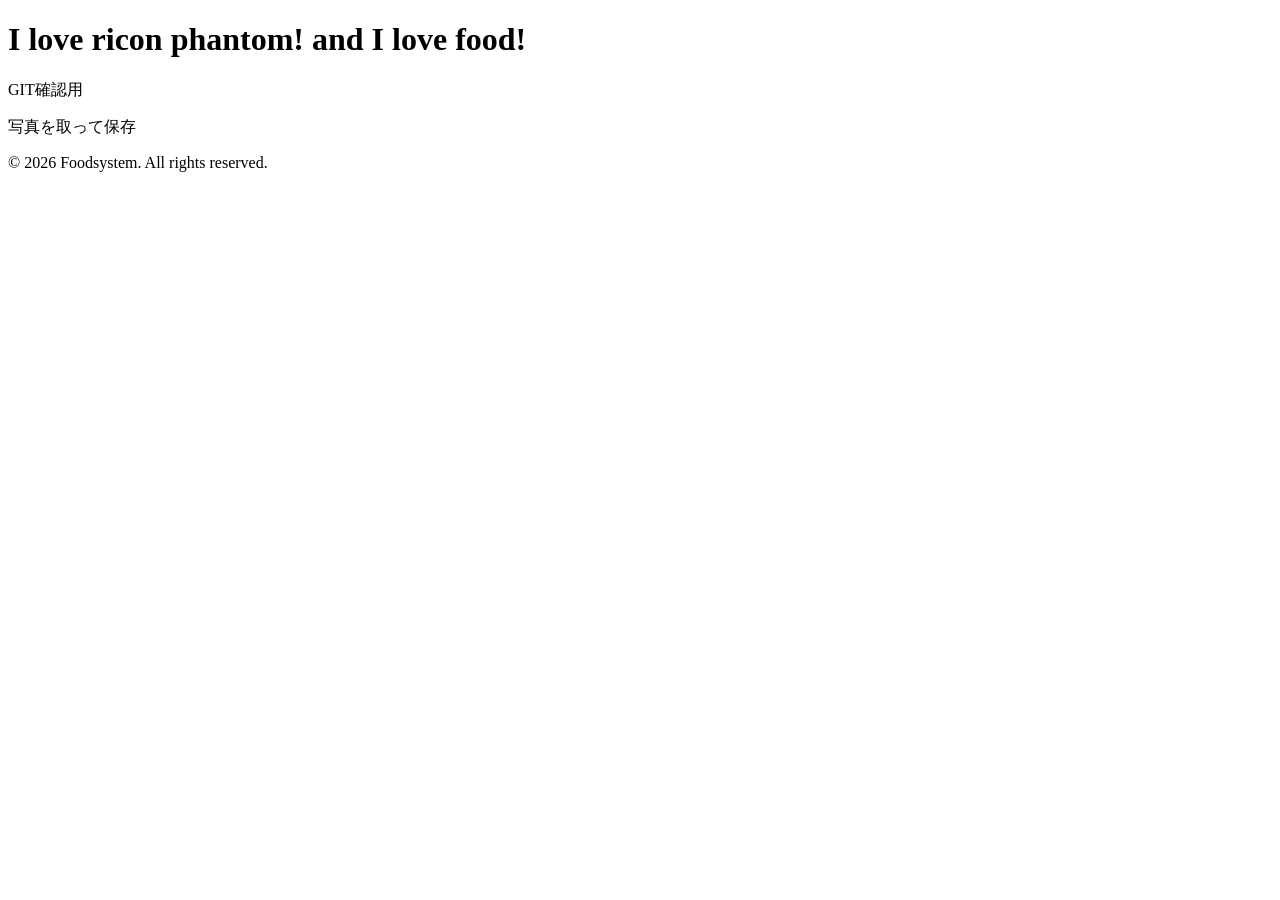
==== index.html @ d4af2a6b "Merge pull request #1 from inuchntUwU/shibuya Shibuya" ====
<!DOCTYPE html>
<html>
<head>
    <title>Foodsystem</title>
    <meta charset="UTF-8">
    <meta name="language" content="ja">
</head>
<body>
    <h1>I love ricon phantom! and I love food!</h1>
    <p>GIT確認用</p>
    <p>写真を取って保存</p> <!-- pullできた? -->
</body>
<footer>
    <p>&copy; 2026 Foodsystem. All rights reserved.</p>
</footer>
</html>
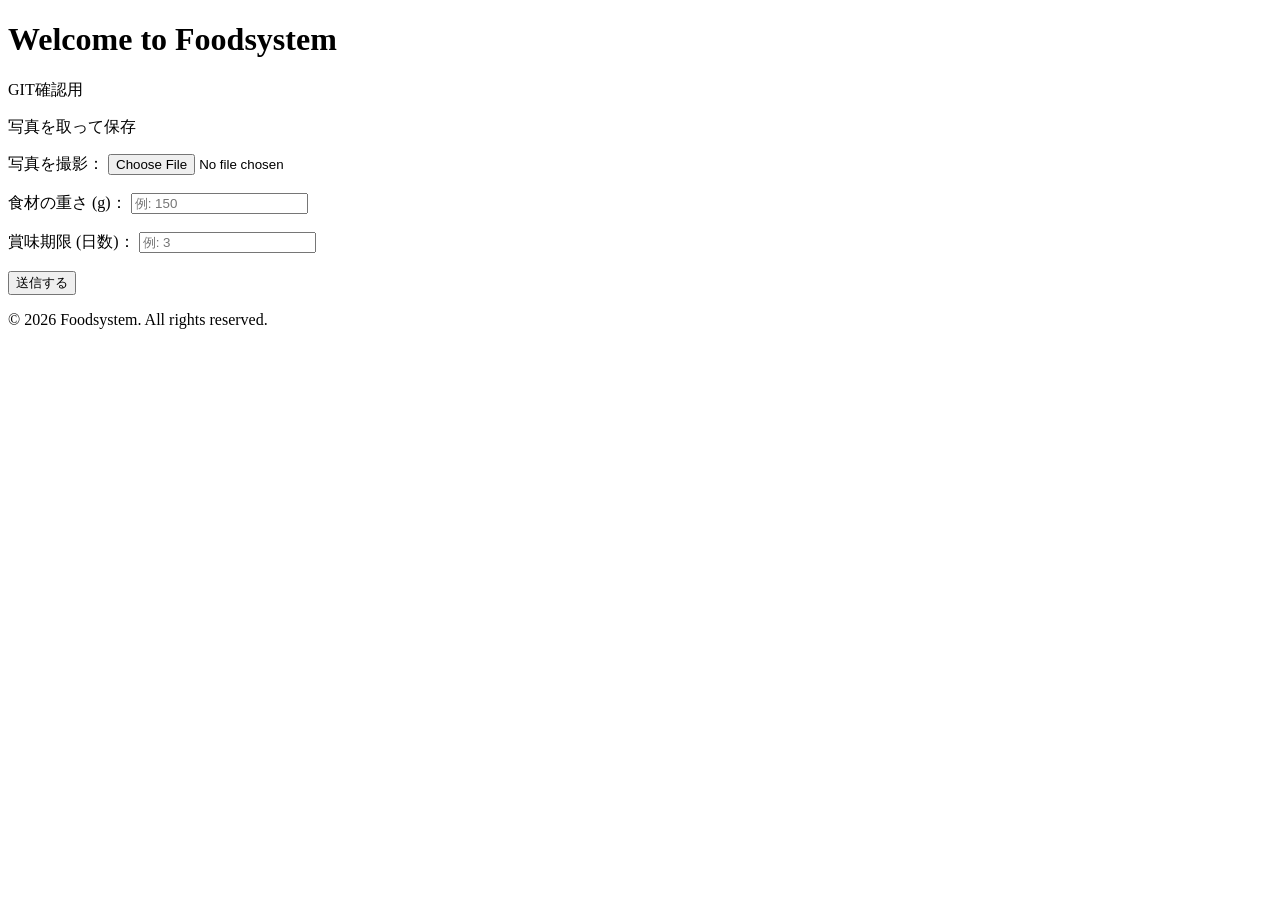
==== commit bbfbbbf4: "gemini camera input" ====
--- a/index.html
+++ b/index.html
@@ -6,9 +6,31 @@
     <meta name="language" content="ja">
 </head>
 <body>
-    <h1>I love ricon phantom! and I love food!</h1>
+    <h1>Welcome to Foodsystem</h1>
     <p>GIT確認用</p>
-    <p>写真を取って保存</p> <!-- pullできた? -->
+    <p>写真を取って保存</p>
+    
+
+<form id="uploadForm">
+  <label for="cameraInput">写真を撮影：</label>
+  <input type="file" id="cameraInput" accept="image/*" capture="environment" required>
+  
+  <br><br>
+
+  <label for="weightInput">食材の重さ (g)：</label>
+  <input type="number" id="weightInput" min="0" placeholder="例: 150" required>
+
+  <br><br>
+
+  <label for="expiryInput">賞味期限 (日数)：</label>
+  <input type="number" id="expiryInput" min="0" placeholder="例: 3" required>
+
+  <br><br>
+
+  <button type="submit">送信する</button>
+</form>
+
+
 </body>
 <footer>
     <p>&copy; 2026 Foodsystem. All rights reserved.</p>
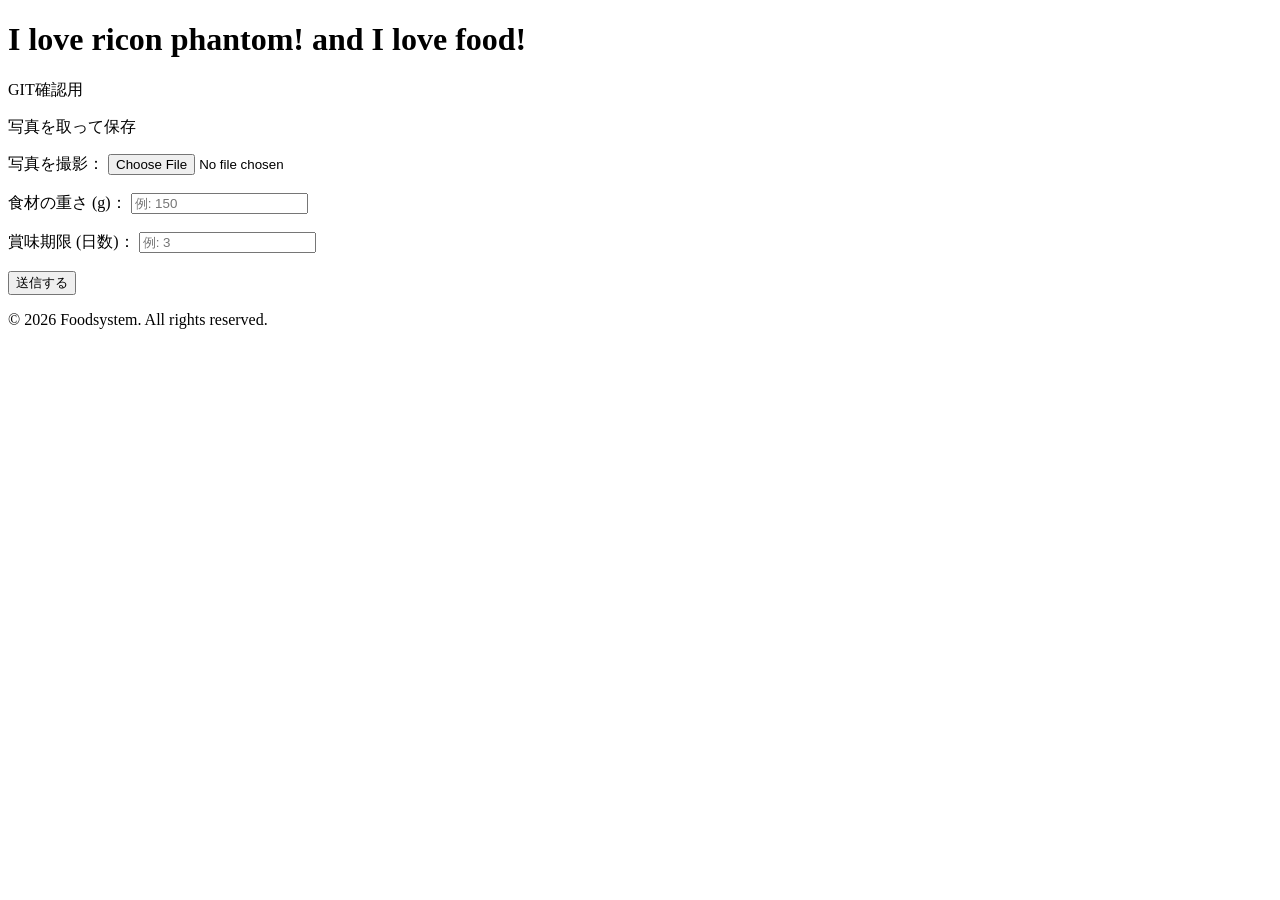
==== commit a8ea1f05: "Merge branch 'main' of https://github.com/inuchntUwU/OMUCT_foodsys into camera" ====
--- a/index.html
+++ b/index.html
@@ -6,7 +6,7 @@
     <meta name="language" content="ja">
 </head>
 <body>
-    <h1>Welcome to Foodsystem</h1>
+    <h1>I love ricon phantom! and I love food!</h1>
     <p>GIT確認用</p>
     <p>写真を取って保存</p>
     
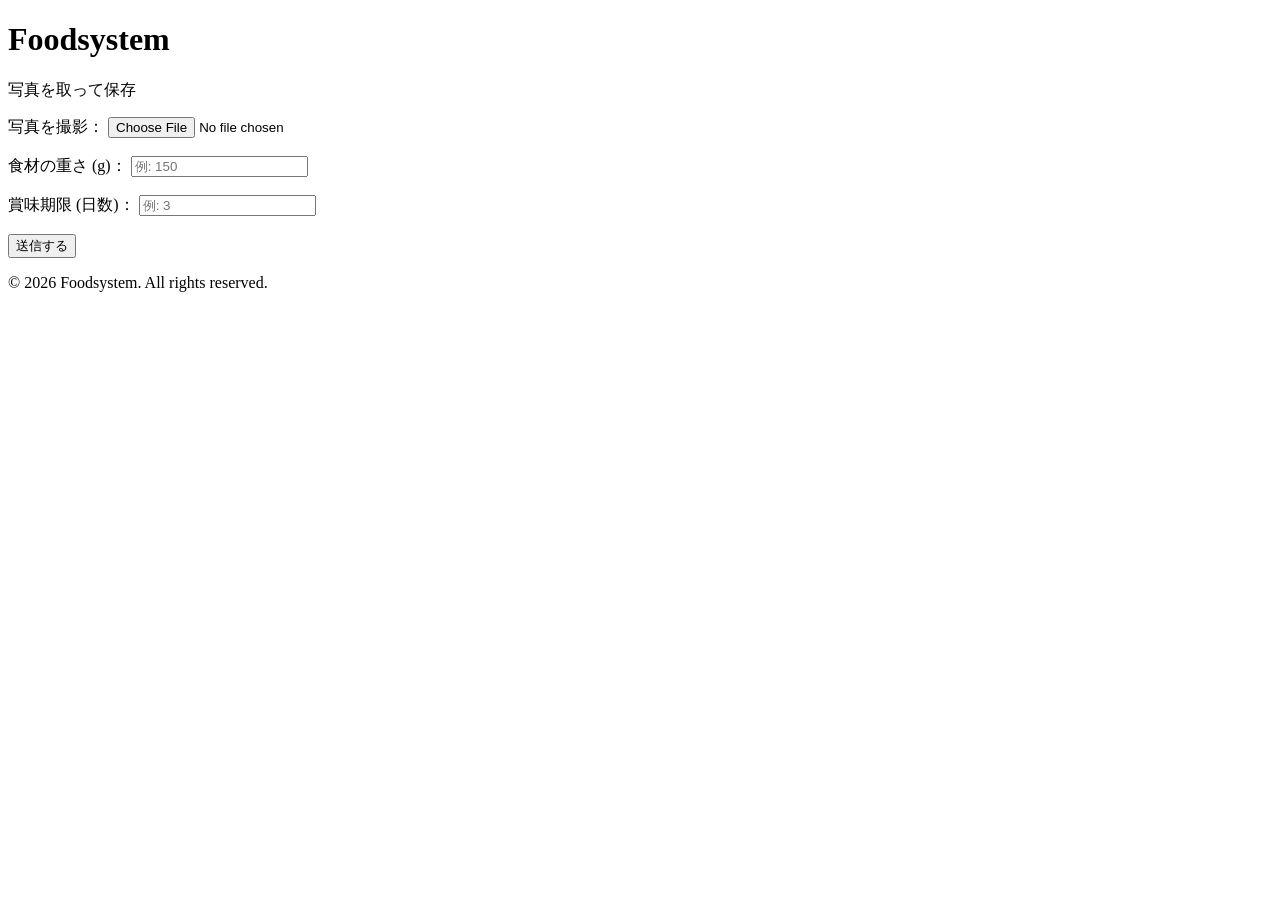
==== commit b1935f16: "add style.css" ====
--- a/index.html
+++ b/index.html
@@ -6,12 +6,10 @@
     <meta name="language" content="ja">
 </head>
 <body>
-    <h1>I love ricon phantom! and I love food!</h1>
-    <p>GIT確認用</p>
+    <h1>Foodsystem</h1>
     <p>写真を取って保存</p>
     
-
-<form id="uploadForm">
+<form class="upload-form" id="uploadForm">
   <label for="cameraInput">写真を撮影：</label>
   <input type="file" id="cameraInput" accept="image/*" capture="environment" required>
   
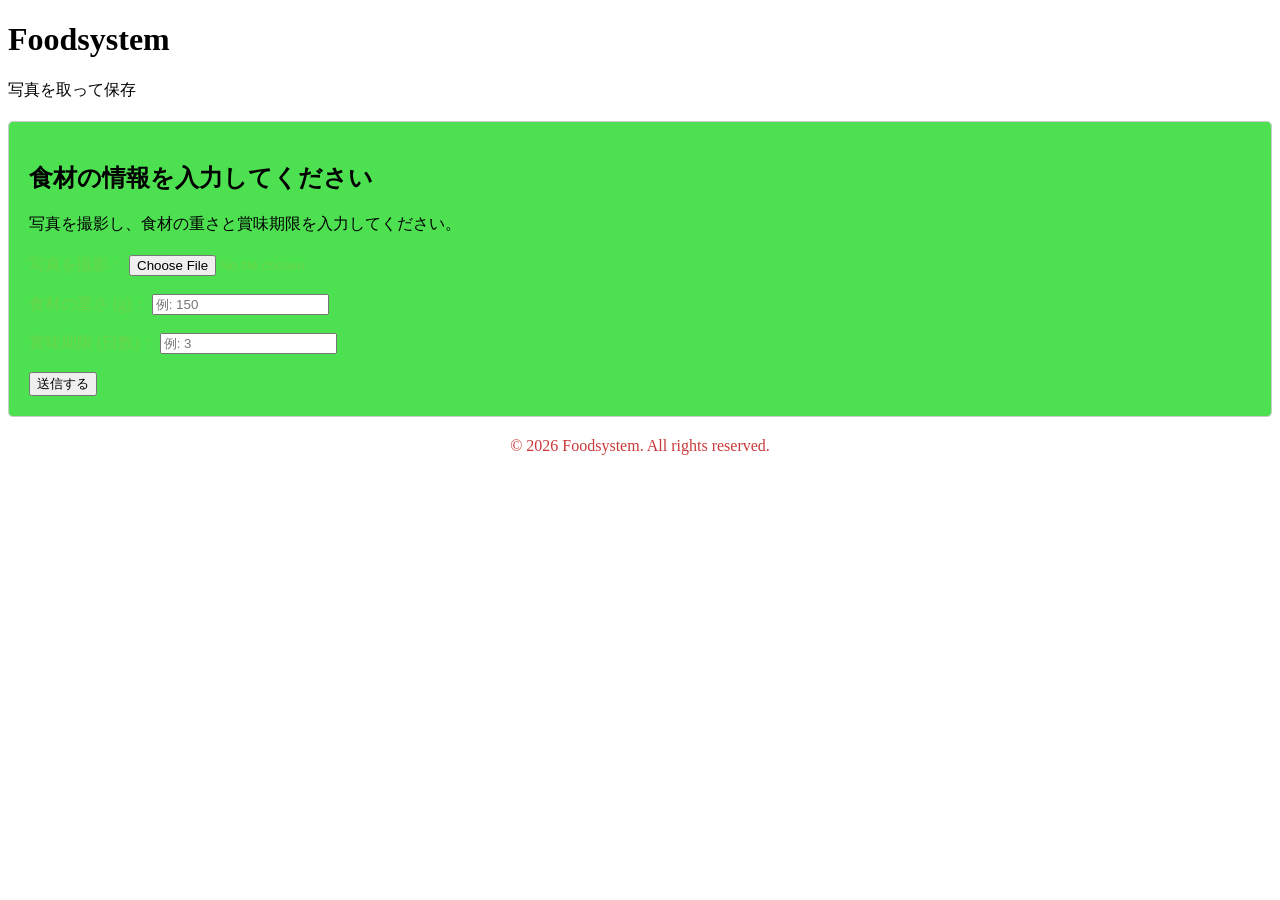
==== commit b5d04825: "クソダサふぉーむ(緑色)" ====
--- a/index.html
+++ b/index.html
@@ -4,12 +4,15 @@
     <title>Foodsystem</title>
     <meta charset="UTF-8">
     <meta name="language" content="ja">
+    <link rel="stylesheet" type="text/css" href="style.css">
 </head>
-<body>
+<body class="body">
     <h1>Foodsystem</h1>
     <p>写真を取って保存</p>
-    
-<form class="upload-form" id="uploadForm">
+<section class="upload-section">
+  <h2>食材の情報を入力してください</h2>
+  <p>写真を撮影し、食材の重さと賞味期限を入力してください。</p>
+<form id="uploadForm" class="uploadform">
   <label for="cameraInput">写真を撮影：</label>
   <input type="file" id="cameraInput" accept="image/*" capture="environment" required>
   
@@ -27,10 +30,10 @@
 
   <button type="submit">送信する</button>
 </form>
-
+</section>
 
 </body>
-<footer>
+<footer class="footer">
     <p>&copy; 2026 Foodsystem. All rights reserved.</p>
 </footer>
 </html>
--- a/style.css
+++ b/style.css
@@ -0,0 +1,16 @@
+.uploadform {
+    margin-top: 20px;
+    color: #68d447;
+}
+.footer {
+    margin-top: 20px;
+    text-align: center;
+    color: #ca3838;
+}
+.upload-section {
+    margin-top: 20px;
+    padding: 20px;
+    border: 1px solid #ccc;
+    border-radius: 5px;
+    background-color: #4de050;
+}
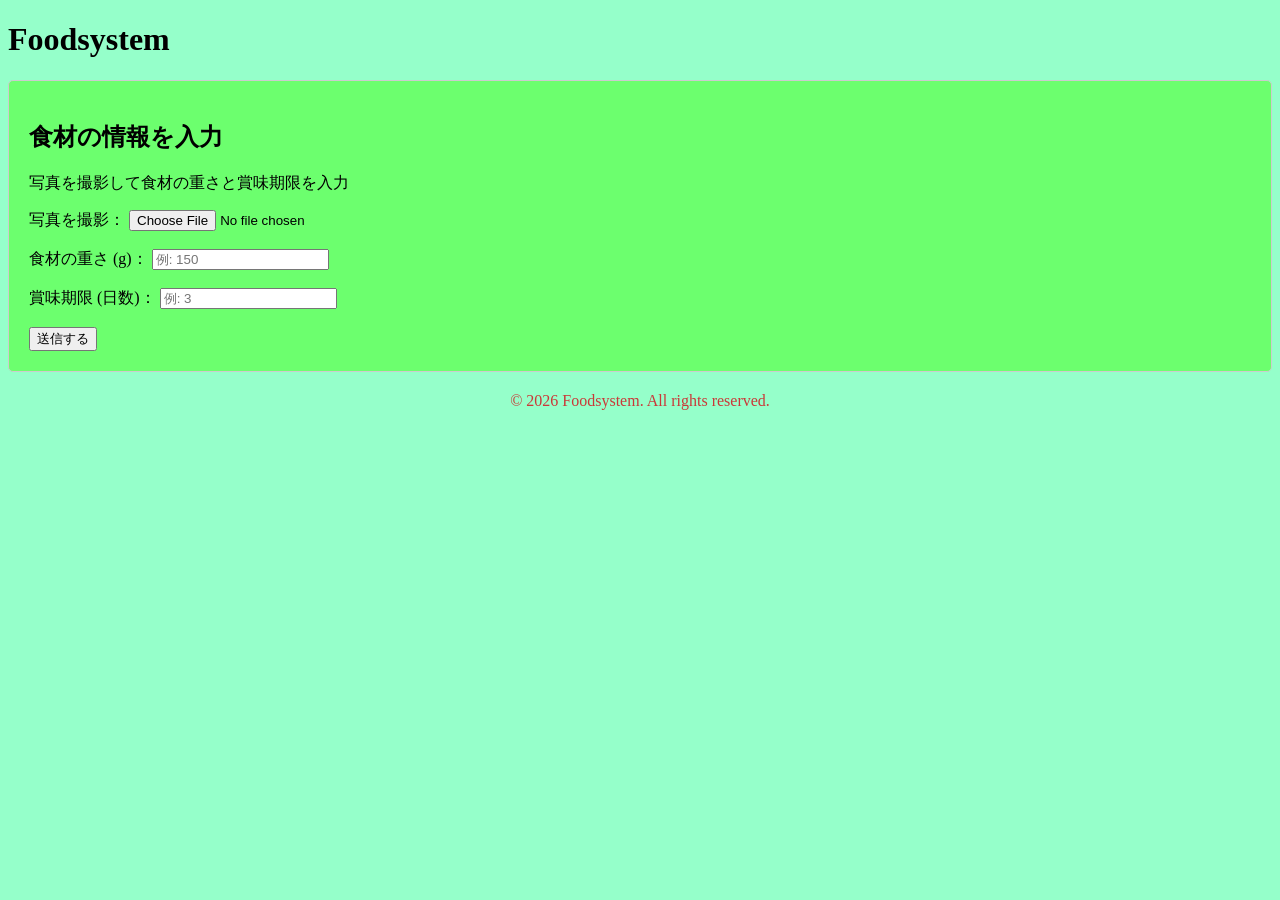
==== commit 6e44dd50: "背景" ====
--- a/index.html
+++ b/index.html
@@ -1,5 +1,5 @@
 <!DOCTYPE html>
-<html>
+<html class ="html">
 <head>
     <title>Foodsystem</title>
     <meta charset="UTF-8">
@@ -8,10 +8,9 @@
 </head>
 <body class="body">
     <h1>Foodsystem</h1>
-    <p>写真を取って保存</p>
 <section class="upload-section">
-  <h2>食材の情報を入力してください</h2>
-  <p>写真を撮影し、食材の重さと賞味期限を入力してください。</p>
+  <h2>食材の情報を入力</h2>
+  <p>写真を撮影して食材の重さと賞味期限を入力</p>
 <form id="uploadForm" class="uploadform">
   <label for="cameraInput">写真を撮影：</label>
   <input type="file" id="cameraInput" accept="image/*" capture="environment" required>
--- a/style.css
+++ b/style.css
@@ -1,7 +1,3 @@
-.uploadform {
-    margin-top: 20px;
-    color: #68d447;
-}
 .footer {
     margin-top: 20px;
     text-align: center;
@@ -12,5 +8,8 @@
     padding: 20px;
     border: 1px solid #ccc;
     border-radius: 5px;
-    background-color: #4de050;
+    background-color: #6cff6e;
 }
+.html {
+    background-color: #95ffca;
+}
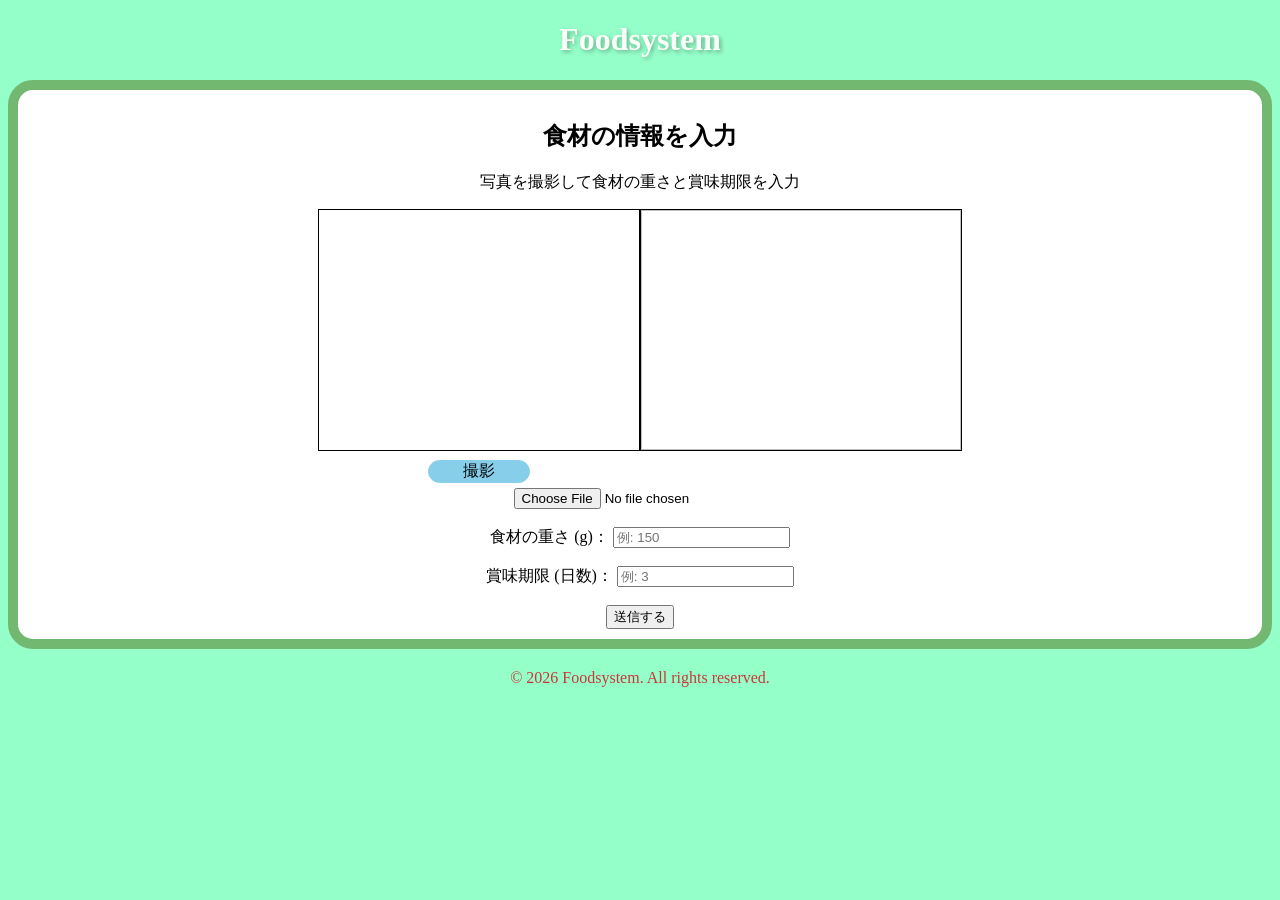
==== commit a145bac1: "AIに質問用コミット" ====
--- a/index.html
+++ b/index.html
@@ -4,15 +4,26 @@
     <title>Foodsystem</title>
     <meta charset="UTF-8">
     <meta name="language" content="ja">
+    <meta name="viewport" content="width=device-width, initial-scale=1.0">
     <link rel="stylesheet" type="text/css" href="style.css">
 </head>
 <body class="body">
-    <h1>Foodsystem</h1>
+    <h1 class="title">Foodsystem</h1>
 <section class="upload-section">
   <h2>食材の情報を入力</h2>
   <p>写真を撮影して食材の重さと賞味期限を入力</p>
 <form id="uploadForm" class="uploadform">
-  <label for="cameraInput">写真を撮影：</label>
+
+  
+    <div class="flex-row">
+        <div class="camera">
+            <video id="video"></video>
+            <div id="shoot">撮影</div>
+        </div>
+        <img id="photo">
+    </div>
+
+
   <input type="file" id="cameraInput" accept="image/*" capture="environment" required>
   
   <br><br>
--- a/style.css
+++ b/style.css
@@ -4,12 +4,87 @@
     color: #ca3838;
 }
 .upload-section {
-    margin-top: 20px;
-    padding: 20px;
-    border: 1px solid #ccc;
-    border-radius: 5px;
-    background-color: #6cff6e;
+    margin-top: 10px;
+    padding: 10px;
+    border: 10px solid #73b870;
+    border-radius: 25px;
+    background-color: #ffffff;
+    text-align: center;
 }
 .html {
     background-color: #95ffca;
 }
+.title {
+    text-align: center;
+    color: #fcfff9;
+    text-shadow: 2px 2px 4px rgba(0, 0, 0, 0.3);
+}
+
+#video {
+  border: 1px solid black;
+  width: 320px;
+  height: 240px;
+}
+#photo {
+  border: 1px solid black;
+  width: 320px;
+  height: 240px;
+}
+
+.flex-row {
+  display: flex;
+  justify-content: center;
+}
+
+#shoot,
+#recode-start,
+#recode-stop {
+  width: 100px;
+  margin: 5px auto;
+  border: solid 1px skyblue;
+  border-radius: 30px;
+  background-color: skyblue;
+}
+#shoot:hover,
+#recode-start:hover,
+#recode-stop:hover {
+  opacity: 0.7;
+}
+
+.hidd {
+  display: none;
+}
+
+#recode-stop {
+  animation: recodding 2s infinite;
+}
+
+#recode-stop {
+  animation: recodding 2s infinite;
+}
+
+p.ret-element {
+  margin-top: 0;
+}
+
+@keyframes recodding {
+  0% {
+    opacity: 1;
+    /* border: solid 1px skyblue;
+    background-color: skyblue; */
+  }
+
+  50% {
+    opacity: 0.3;
+  }
+
+  100% {
+    opacity: 1;
+  }
+}
+
+@media (width <=1000px) {
+  .flex-row {
+    display: block;
+  }
+}
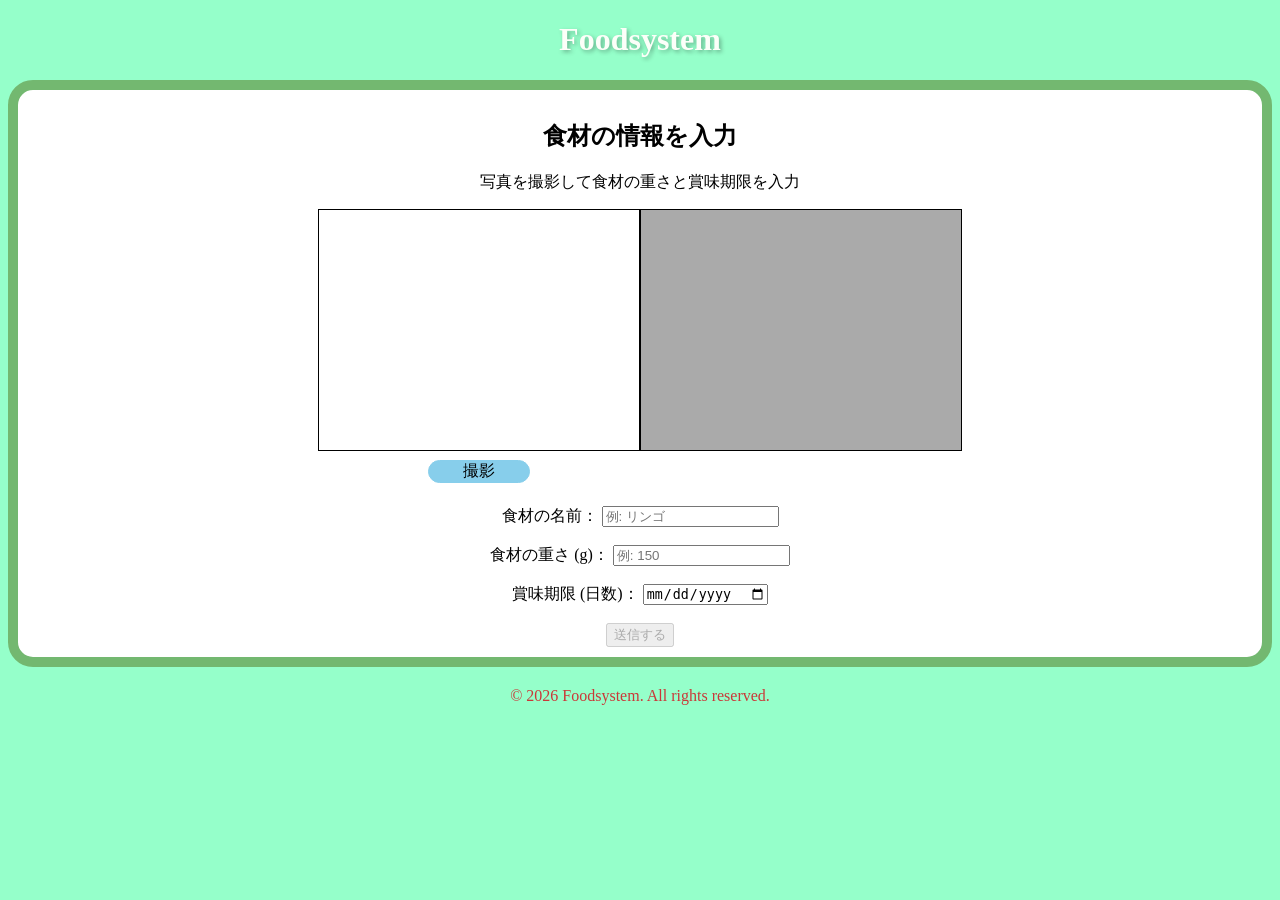
==== commit 2cafa191: "カメラ動作確認のため仮でpagesに公開 撮影した画像をページ上で見れるように" ====
--- a/index.html
+++ b/index.html
@@ -1,5 +1,5 @@
 <!DOCTYPE html>
-<html class ="html">
+<html class="html">
 <head>
     <title>Foodsystem</title>
     <meta charset="UTF-8">
@@ -9,41 +9,45 @@
 </head>
 <body class="body">
     <h1 class="title">Foodsystem</h1>
-<section class="upload-section">
-  <h2>食材の情報を入力</h2>
-  <p>写真を撮影して食材の重さと賞味期限を入力</p>
-<form id="uploadForm" class="uploadform">
+    <section class="upload-section">
+        <h2>食材の情報を入力</h2>
+        <p>写真を撮影して食材の重さと賞味期限を入力</p>
+ 
 
-  
-    <div class="flex-row">
-        <div class="camera">
-            <video id="video"></video>
-            <div id="shoot">撮影</div>
-        </div>
-        <img id="photo">
-    </div>
+        <!-- サーバーへ送るデータの枠 -->
+        <form id="uploadForm" class="uploadform">
+ 
+            <div class="flex-row">
+                <div class="camera">
+                    <video id="video" autoplay playsinline></video>
+                    <div id="shoot">撮影</div>
+                </div>
+                <img id="photo" alt="撮影した写真">
+            </div>
+ 
+            <br>
+            <!-- 食材の名前、重さ、賞味期限の入力フォーム -->
+            <label for="foodNameInput">食材の名前：</label>
+            <input type="text" id="foodNameInput" placeholder="例: リンゴ" required>
+            
+            <br><br>
+ 
+            <label for="weightInput">食材の重さ (g)：</label>
+            <input type="number" id="weightInput" min="0" placeholder="例: 150" required>
+ 
+            <br><br>
+ 
+            <label for="expiryInput">賞味期限 (日数)：</label>
+            <input type="date" id="expiryInput" min="0" placeholder="例: 2026-8-31" required>
+ 
+            <br><br>
 
-
-  <input type="file" id="cameraInput" accept="image/*" capture="environment" required>
-  
-  <br><br>
-
-  <label for="weightInput">食材の重さ (g)：</label>
-  <input type="number" id="weightInput" min="0" placeholder="例: 150" required>
-
-  <br><br>
-
-  <label for="expiryInput">賞味期限 (日数)：</label>
-  <input type="number" id="expiryInput" min="0" placeholder="例: 3" required>
-
-  <br><br>
-
-  <button type="submit">送信する</button>
-</form>
-</section>
-
+            <button type="submit" id="submitBtn" disabled>送信する</button>
+        </form>
+    </section>
 </body>
 <footer class="footer">
     <p>&copy; 2026 Foodsystem. All rights reserved.</p>
 </footer>
+<script src="script.js"></script>
 </html>
